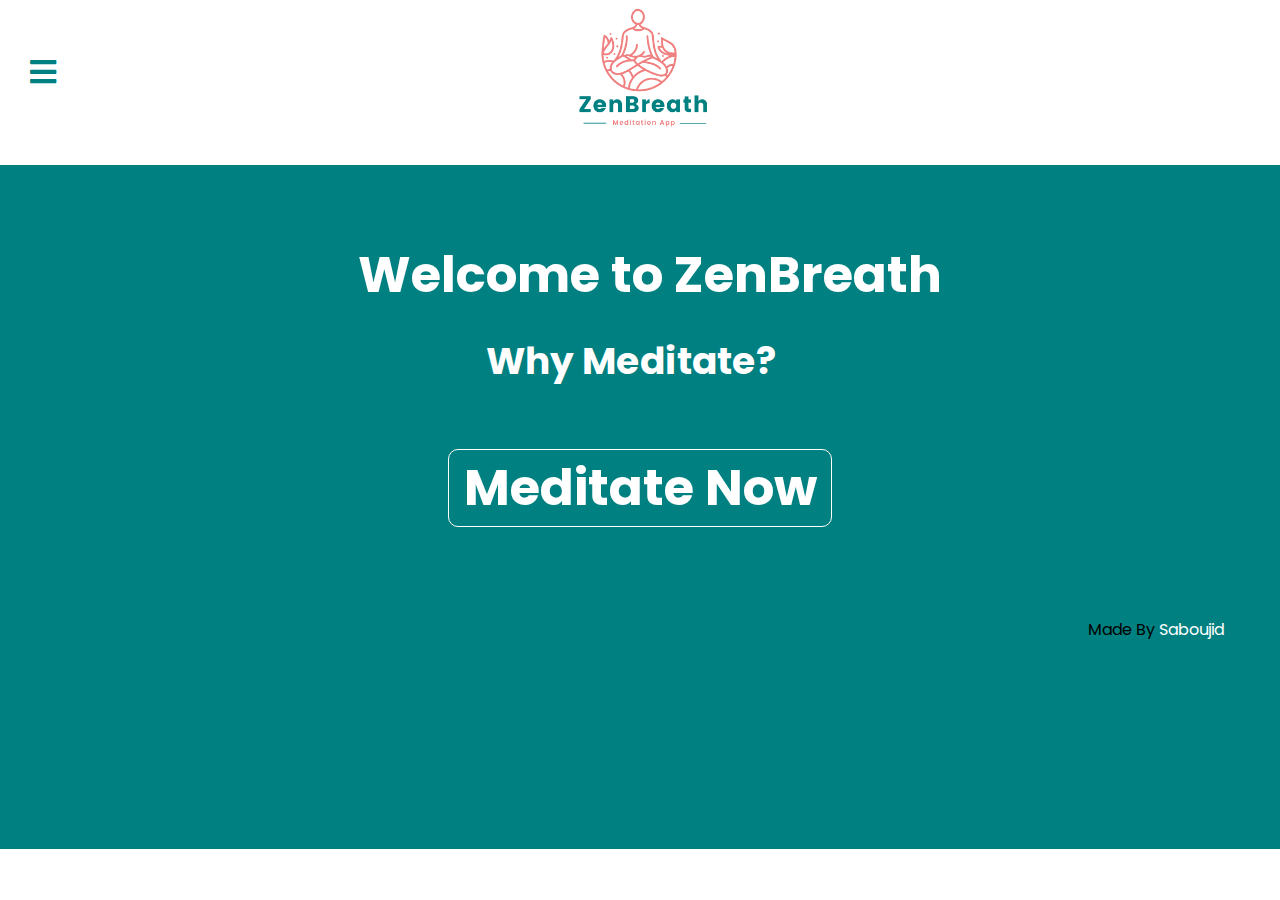
==== ZenBreath/homepage.html @ b10f2617 "Full project upload" ====
<!DOCTYPE html>
<html lang="en">
  <head>
    <meta charset="UTF-8" />
    <meta http-equiv="X-UA-Compatible" content="IE=edge" />
    <meta name="viewport" content="width=device-width, initial-scale=1.0" />
    <title>ZenBreath</title>
    <link
      rel="stylesheet"
      href="https://pro.fontawesome.com/releases/v5.10.0/css/all.css"
    />
    <link rel="stylesheet" href="./style.css" />
    <link rel="preconnect" href="https://fonts.googleapis.com" />
    <link rel="preconnect" href="https://fonts.gstatic.com" crossorigin />
    <link rel="preconnect" href="https://fonts.googleapis.com" />
    <link rel="preconnect" href="https://fonts.gstatic.com" crossorigin />
    <link
      href="https://fonts.googleapis.com/css2?family=Poppins:wght@100;200;300;400;500;700;900&display=swap"
      rel="stylesheet"
    />
    <link rel="icon" type="image/x-icon" href="./logo/ZenBreath.png" />
  </head>
  <body>
    <div id="content">
      <div class="block-2">
        <div id="logo-home" class="logo">
          <a href="./homepage.html"
            ><img src="./logo/ZenBreath.png" alt="ZenBreath" />
          </a>
        </div>
        <span class="slide">
          <a href="#" onclick="openSlideMenu()">
            <i class="fas fa-bars"></i>
          </a>
        </span>
      </div>
      <div id="menu" class="nav">
        <a href="#" class="close" onclick="closeSlideMenu()">
          <i class="fas fa-times"></i>
        </a>
        <a href="./homepage.html">Home</a>
        <a href="./index.html">Meditate</a>
        <a href="./why.html">Why Meditate?</a>
      </div>
      <div class="block-3">
        <h1 id="welcome-text">Welcome to ZenBreath</h1>
        <div id="links">
          <a href="./why.html"><h2>Why Meditate?</h2></a>
        </div>
        <div id="butt-home">
          <button><a href="./index.html">Meditate Now</a></button>
        </div>
        <div class="credits">
          <p>Made By<a href="https://github.com/saboujid"> Saboujid</a></p>
        </div>
      </div>
    </div>

    <script src="./main.js"></script>
  </body>
</html>
---- ZenBreath/style.css ----
* {
    margin: 0;
    padding: 0;
    box-sizing: border-box;
    font-family: 'poppins', sans-serif;
}

.app{
    display: flex;
    justify-content: space-evenly;
    align-items: center;
    margin-top: 120px;
    position: relative;
    height: 75vh;
}

.time-select, .sound-picker,.player-container{
    height: 80%;
    flex: 1;
    display: flex;
    flex-direction: column;
    justify-content: space-evenly;
    align-items: center;
}

.player-container {
    position: relative;
}

.player-container svg{
    position: absolute;
    height: 50%;
    top: 50%;
    left: 50%;
    transform: translate(-50%,-50%) rotate(-90deg);
    pointer-events: none;
}

.time-display{
    position: absolute;
    bottom: 5%;
    color: white;
    font-size: 50px;
}

video{
    position: fixed;
    left: 0%;
    top: 24vh;
    width: 100%;
    z-index: -10;
}

.time-select button,
.sound-picker button{
    font-weight: 100;
    color: white;
    width: 30%;
    height: 10%;
    background: none;
    border: 1px solid white;
    cursor: pointer;
    border-radius: 5px;        
    font-size: 20px;
    transition: all 0.3s ease;
}


.time-select button:hover {
    color: white;
    background: lightcoral;
}


.sound-picker button {
    border: 1px solid white;
    height: 120px;
    width: 120px;
    border-radius: 50%;
    padding: 30px;
}

.sound-picker button:hover{
    background: teal;
}

.sound-picker button img{
    height: 100%;
}

/*.logo{
    position:absolute;
    left: 46%;
    top: 20px;
}*/

.logo{
}

.logo img{

    width: 135px;
    height: auto;
    margin-left: 45%;
    position:absolute;
}

body{
    overflow-x: hidden;
}

.nav {
    height: 100%;
    width: 0;
    position: fixed;
    z-index: 1;
    top: 0;
    left: 0;
    background-color: teal;
    overflow-x: hidden;
    padding-top: 60px;
    transition: 0.7s;
    font-weight:200;
}

.nav a{
    display: block;
    padding: 20px 30px;
    font-size: 30px;
    text-decoration: none;
    color: white;
}

.nav a:hover{
    color: lightcoral;
    transition: 0.4s;
}

#welcome-text{
    margin-left: 28%;
    padding-top: 8vh;
    color: white;
    font-size: 50px;
}

#links {
    position:relative;
    margin-left: 38%;
    margin-top: 20px;
    font-size: 25px;
}

#links a{
    text-decoration: none;
    color: white;
}

#links a:hover{
    color: lightcoral;
    transition: 0.4s;
}

.block-2{
    height: 5vh;
    background-color: white;
}

.block-3{
    margin-top: 120px;
    position: relative;
    height: 76vh;
    background-color: teal;
}

.nav .close{
    position: absolute;
    top: 30px;;
    right:0px;
    margin-left: 50px;
    font-size: 30px;
}

#content {
    transition: margin-left 0.7s;
    width: 100%;
}

.slide {
    display: block;
    padding: 50px 30px;
}

.slide a{
    color: teal;
    font-size: 30px;
}

.slide a:hover{
    color: lightcoral;
    transition: 0.4s;
}

#why-heading{
    color: white;
text-align: center;
padding: 8vh;
}

#why-heading:hover{
    color: lightcoral;
    transition: 0.4s;
}

#why{
    color: white;
    margin-left: 100px;
    margin-right: 80px;
    margin-top: 0px;
    font-size: 18px;
    font-weight: 200;
}

#why a{
    text-align: center;
    text-decoration: none;
    color: white;
}
#why p{
    text-align: center;
}

#why button{
    font-weight: 100;
    width: 18%;
    height: 10%;
    background: none;
    border: 1px solid white;
    cursor: pointer;
    border-radius: 10px;        
    font-size: 25px;
    transition: all 0.3s ease;
    margin-top: 30px;
    margin-left: 40%;
    font-weight: bold;
}

#why button:hover{
    background: lightcoral;
}

#butt-home a{
    text-align: center;
    text-decoration: none;
    color: white;
}
#butt-home button:hover{
    background: lightcoral;
}

#butt-home button{
    font-weight: 100;
    width: 30%;
    height: 10%;
    background: none;
    border: 1px solid white;
    cursor: pointer;
    border-radius: 10px;        
    font-size: 50px;
    transition: all 0.3s ease;
    margin-top: 60px;
    margin-left: 35%;
    font-weight: bold;
}

.credits{
    margin-left: 85%;
    margin-top: 7% ;
}

.credits a{
    text-decoration: none;
    color: white;
}

.credits a:hover{
    color: lightcoral;
}

.credits-app{
    margin-left: 85%;
    margin-top:-2% ;
}

.credits-app a{
    text-decoration: none;
    color: white;
}

.credits-app a:hover{
    color: turquoise;
}

.credits-why{
    margin-left: 85%;
    margin-top: 0.5% ;
}

.credits-why a{
    text-decoration: none;
    color: white;
}

.credits-why a:hover{
    color: lightcoral;
}
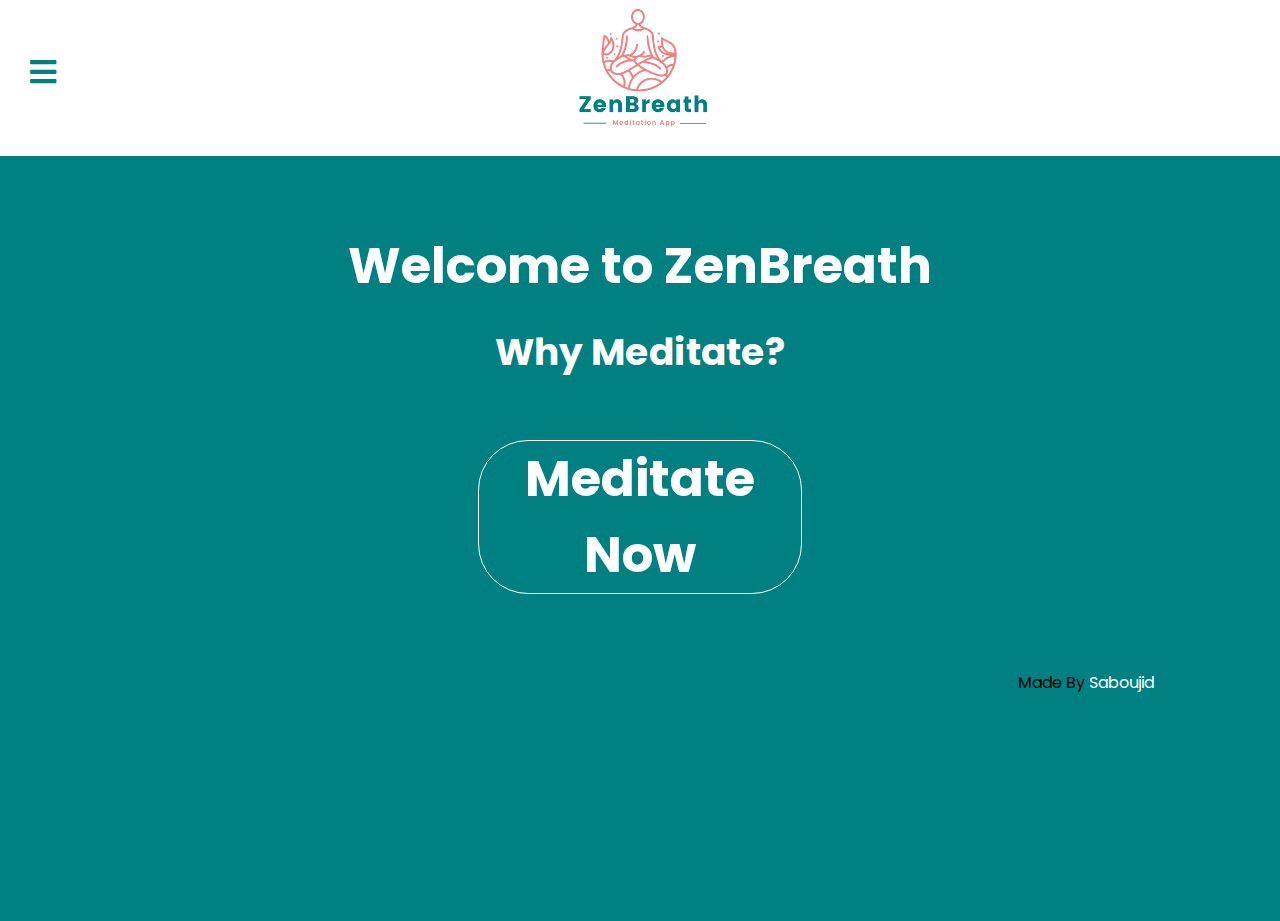
==== commit c0633468: "bug fixes" ====
--- a/ZenBreath/homepage.html
+++ b/ZenBreath/homepage.html
@@ -1,61 +1,60 @@
 <!DOCTYPE html>
 <html lang="en">
-  <head>
-    <meta charset="UTF-8" />
-    <meta http-equiv="X-UA-Compatible" content="IE=edge" />
-    <meta name="viewport" content="width=device-width, initial-scale=1.0" />
-    <title>ZenBreath</title>
-    <link
-      rel="stylesheet"
-      href="https://pro.fontawesome.com/releases/v5.10.0/css/all.css"
-    />
-    <link rel="stylesheet" href="./style.css" />
-    <link rel="preconnect" href="https://fonts.googleapis.com" />
-    <link rel="preconnect" href="https://fonts.gstatic.com" crossorigin />
-    <link rel="preconnect" href="https://fonts.googleapis.com" />
-    <link rel="preconnect" href="https://fonts.gstatic.com" crossorigin />
-    <link
-      href="https://fonts.googleapis.com/css2?family=Poppins:wght@100;200;300;400;500;700;900&display=swap"
-      rel="stylesheet"
-    />
-    <link rel="icon" type="image/x-icon" href="./logo/ZenBreath.png" />
-  </head>
-  <body>
-    <div id="content">
-      <div class="block-2">
-        <div id="logo-home" class="logo">
-          <a href="./homepage.html"
-            ><img src="./logo/ZenBreath.png" alt="ZenBreath" />
-          </a>
-        </div>
-        <span class="slide">
-          <a href="#" onclick="openSlideMenu()">
-            <i class="fas fa-bars"></i>
-          </a>
-        </span>
+
+<head>
+  <meta charset="UTF-8" />
+  <meta http-equiv="X-UA-Compatible" content="IE=edge" />
+  <meta name="viewport" content="width=device-width, initial-scale=1.0" />
+  <title>ZenBreath</title>
+  <link rel="stylesheet" href="https://pro.fontawesome.com/releases/v5.10.0/css/all.css" />
+  <link rel="stylesheet" href="./style.css" />
+  <link rel="preconnect" href="https://fonts.googleapis.com" />
+  <link rel="preconnect" href="https://fonts.gstatic.com" crossorigin />
+  <link rel="preconnect" href="https://fonts.googleapis.com" />
+  <link rel="preconnect" href="https://fonts.gstatic.com" crossorigin />
+  <link href="https://fonts.googleapis.com/css2?family=Poppins:wght@100;200;300;400;500;700;900&display=swap"
+    rel="stylesheet" />
+  <link rel="icon" type="image/x-icon" href="./logo/ZenBreath.png" />
+</head>
+
+<body>
+  <div id="content">
+    <div class="block-2">
+      <div id="logo-home" class="logo">
+        <a href="./homepage.html"><img src="./logo/ZenBreath.png" alt="ZenBreath" />
+        </a>
       </div>
-      <div id="menu" class="nav">
-        <a href="#" class="close" onclick="closeSlideMenu()">
-          <i class="fas fa-times"></i>
+      <span class="slide">
+        <a href="#" onclick="openSlideMenu()">
+          <i class="fas fa-bars"></i>
         </a>
-        <a href="./homepage.html">Home</a>
-        <a href="./index.html">Meditate</a>
-        <a href="./why.html">Why Meditate?</a>
+      </span>
+    </div>
+    <div id="menu" class="nav">
+      <a href="#" class="close" onclick="closeSlideMenu()">
+        <i class="fas fa-times"></i>
+      </a>
+      <a href="./homepage.html">Home</a>
+      <a href="./index.html">Meditate</a>
+      <a href="./why.html">Why Meditate?</a>
+    </div>
+    <div class="block-3">
+      <h1 id="welcome-text">Welcome to ZenBreath</h1>
+      <div id="links">
+        <a href="./why.html">
+          <h2>Why Meditate?</h2>
+        </a>
       </div>
-      <div class="block-3">
-        <h1 id="welcome-text">Welcome to ZenBreath</h1>
-        <div id="links">
-          <a href="./why.html"><h2>Why Meditate?</h2></a>
-        </div>
-        <div id="butt-home">
-          <button><a href="./index.html">Meditate Now</a></button>
-        </div>
-        <div class="credits">
-          <p>Made By<a href="https://github.com/saboujid"> Saboujid</a></p>
-        </div>
+      <div id="butt-home">
+        <a href="./index.html">Meditate Now</a>
+      </div>
+      <div class="credits">
+        <p>Made By<a href="https://github.com/saboujid"> Saboujid</a></p>
       </div>
     </div>
+  </div>
 
-    <script src="./main.js"></script>
-  </body>
-</html>
+  <script src="./main.js"></script>
+</body>
+
+</html>--- a/ZenBreath/style.css
+++ b/ZenBreath/style.css
@@ -5,7 +5,7 @@
     font-family: 'poppins', sans-serif;
 }
 
-.app{
+.app {
     display: flex;
     justify-content: space-evenly;
     align-items: center;
@@ -14,7 +14,9 @@
     height: 75vh;
 }
 
-.time-select, .sound-picker,.player-container{
+.time-select,
+.sound-picker,
+.player-container {
     height: 80%;
     flex: 1;
     display: flex;
@@ -27,23 +29,23 @@
     position: relative;
 }
 
-.player-container svg{
+.player-container svg {
     position: absolute;
     height: 50%;
     top: 50%;
     left: 50%;
-    transform: translate(-50%,-50%) rotate(-90deg);
+    transform: translate(-50%, -50%) rotate(-90deg);
     pointer-events: none;
 }
 
-.time-display{
+.time-display {
     position: absolute;
     bottom: 5%;
     color: white;
     font-size: 50px;
 }
 
-video{
+video {
     position: fixed;
     left: 0%;
     top: 24vh;
@@ -52,7 +54,7 @@
 }
 
 .time-select button,
-.sound-picker button{
+.sound-picker button {
     font-weight: 100;
     color: white;
     width: 30%;
@@ -60,7 +62,7 @@
     background: none;
     border: 1px solid white;
     cursor: pointer;
-    border-radius: 5px;        
+    border-radius: 5px;
     font-size: 20px;
     transition: all 0.3s ease;
 }
@@ -80,11 +82,11 @@
     padding: 30px;
 }
 
-.sound-picker button:hover{
+.sound-picker button:hover {
     background: teal;
 }
 
-.sound-picker button img{
+.sound-picker button img {
     height: 100%;
 }
 
@@ -94,18 +96,14 @@
     top: 20px;
 }*/
 
-.logo{
-}
-
-.logo img{
-
+.logo img {
     width: 135px;
     height: auto;
     margin-left: 45%;
-    position:absolute;
-}
-
-body{
+    position: absolute;
+}
+
+body {
     overflow-x: hidden;
 }
 
@@ -120,10 +118,10 @@
     overflow-x: hidden;
     padding-top: 60px;
     transition: 0.7s;
-    font-weight:200;
-}
-
-.nav a{
+    font-weight: 200;
+}
+
+.nav a {
     display: block;
     padding: 20px 30px;
     font-size: 30px;
@@ -131,51 +129,61 @@
     color: white;
 }
 
-.nav a:hover{
+.nav a:hover {
     color: lightcoral;
     transition: 0.4s;
 }
 
-#welcome-text{
-    margin-left: 28%;
+#welcome-text {
     padding-top: 8vh;
+    display: flex;
+    justify-content: center;
     color: white;
     font-size: 50px;
 }
 
 #links {
-    position:relative;
-    margin-left: 38%;
+    position: relative;
     margin-top: 20px;
     font-size: 25px;
-}
-
-#links a{
-    text-decoration: none;
-    color: white;
-}
-
-#links a:hover{
+    display: flex;
+    justify-content: center;
+}
+
+#links a {
+    text-decoration: none;
+    color: white;
+}
+
+#links a:hover {
     color: lightcoral;
     transition: 0.4s;
 }
 
-.block-2{
-    height: 5vh;
+.block-2 {
+    height: 4vh;
     background-color: white;
-}
-
-.block-3{
-    margin-top: 120px;
+    display: flex;
+    justify-content: flex-start;
+}
+
+.block-3 {
+    top: 120px;
     position: relative;
-    height: 76vh;
+    height: 85vh;
     background-color: teal;
-}
-
-.nav .close{
+    display: flex;
+    justify-content: flex-start;
+    flex-direction: column;
+    padding: 0 100px;
+    text-align: left;
+}
+
+.nav .close {
     position: absolute;
-    top: 30px;;
-    right:0px;
+    top: 30px;
+    ;
+    right: 0px;
     margin-left: 50px;
     font-size: 30px;
 }
@@ -190,126 +198,138 @@
     padding: 50px 30px;
 }
 
-.slide a{
+.slide a {
     color: teal;
     font-size: 30px;
 }
 
-.slide a:hover{
+.slide a:hover {
     color: lightcoral;
     transition: 0.4s;
 }
 
-#why-heading{
-    color: white;
-text-align: center;
-padding: 8vh;
-}
-
-#why-heading:hover{
+#why-heading {
+    color: white;
+    text-align: center;
+    padding: 50px;
+    margin-top: 0;
+}
+
+#why-heading:hover {
     color: lightcoral;
     transition: 0.4s;
 }
 
-#why{
-    color: white;
-    margin-left: 100px;
-    margin-right: 80px;
+#why {
+    color: white;
     margin-top: 0px;
     font-size: 18px;
     font-weight: 200;
-}
-
-#why a{
+    display: flex;
+    justify-content: center;
+    flex-direction: column;
+}
+
+#why p {
     text-align: center;
-    text-decoration: none;
-    color: white;
-}
-#why p{
+}
+
+#why button {
+    width: 100%;
+    background: transparent;
+    border: none;
+    display: flex;
+    justify-content: center;
+}
+
+#why a {
     text-align: center;
-}
-
-#why button{
+    text-decoration: none;
+    color: white;
+    display: flex;
+    justify-content: center;
+    
     font-weight: 100;
     width: 18%;
-    height: 10%;
     background: none;
     border: 1px solid white;
     cursor: pointer;
-    border-radius: 10px;        
+    border-radius: 50px;
     font-size: 25px;
     transition: all 0.3s ease;
     margin-top: 30px;
-    margin-left: 40%;
     font-weight: bold;
 }
 
-#why button:hover{
+#why a:hover {
     background: lightcoral;
 }
 
-#butt-home a{
+
+#butt-home {
+    display: flex;
+    justify-content: center;
+}
+
+
+#butt-home a:hover {
+    background: lightcoral;
+}
+
+#butt-home a {
     text-align: center;
     text-decoration: none;
     color: white;
-}
-#butt-home button:hover{
-    background: lightcoral;
-}
-
-#butt-home button{
     font-weight: 100;
     width: 30%;
-    height: 10%;
-    background: none;
+    background: transparent;
     border: 1px solid white;
     cursor: pointer;
-    border-radius: 10px;        
+    border-radius: 50px;
     font-size: 50px;
     transition: all 0.3s ease;
     margin-top: 60px;
-    margin-left: 35%;
     font-weight: bold;
 }
 
-.credits{
+.credits {
     margin-left: 85%;
-    margin-top: 7% ;
-}
-
-.credits a{
-    text-decoration: none;
-    color: white;
-}
-
-.credits a:hover{
-    color: lightcoral;
-}
-
-.credits-app{
+    margin-top: 7%;
+}
+
+.credits a {
+    text-decoration: none;
+    color: white;
+}
+
+.credits a:hover {
+    color: lightcoral;
+}
+
+.credits-app {
     margin-left: 85%;
-    margin-top:-2% ;
-}
-
-.credits-app a{
-    text-decoration: none;
-    color: white;
-}
-
-.credits-app a:hover{
+    margin-top: -2%;
+}
+
+.credits-app a {
+    text-decoration: none;
+    color: white;
+}
+
+.credits-app a:hover {
     color: turquoise;
 }
 
-.credits-why{
+.credits-why {
     margin-left: 85%;
-    margin-top: 0.5% ;
-}
-
-.credits-why a{
-    text-decoration: none;
-    color: white;
-}
-
-.credits-why a:hover{
+    margin-top: 0.5%;
+}
+
+.credits-why a {
+    text-decoration: none;
+    color: white;
+}
+
+.credits-why a:hover {
     color: lightcoral;
 }